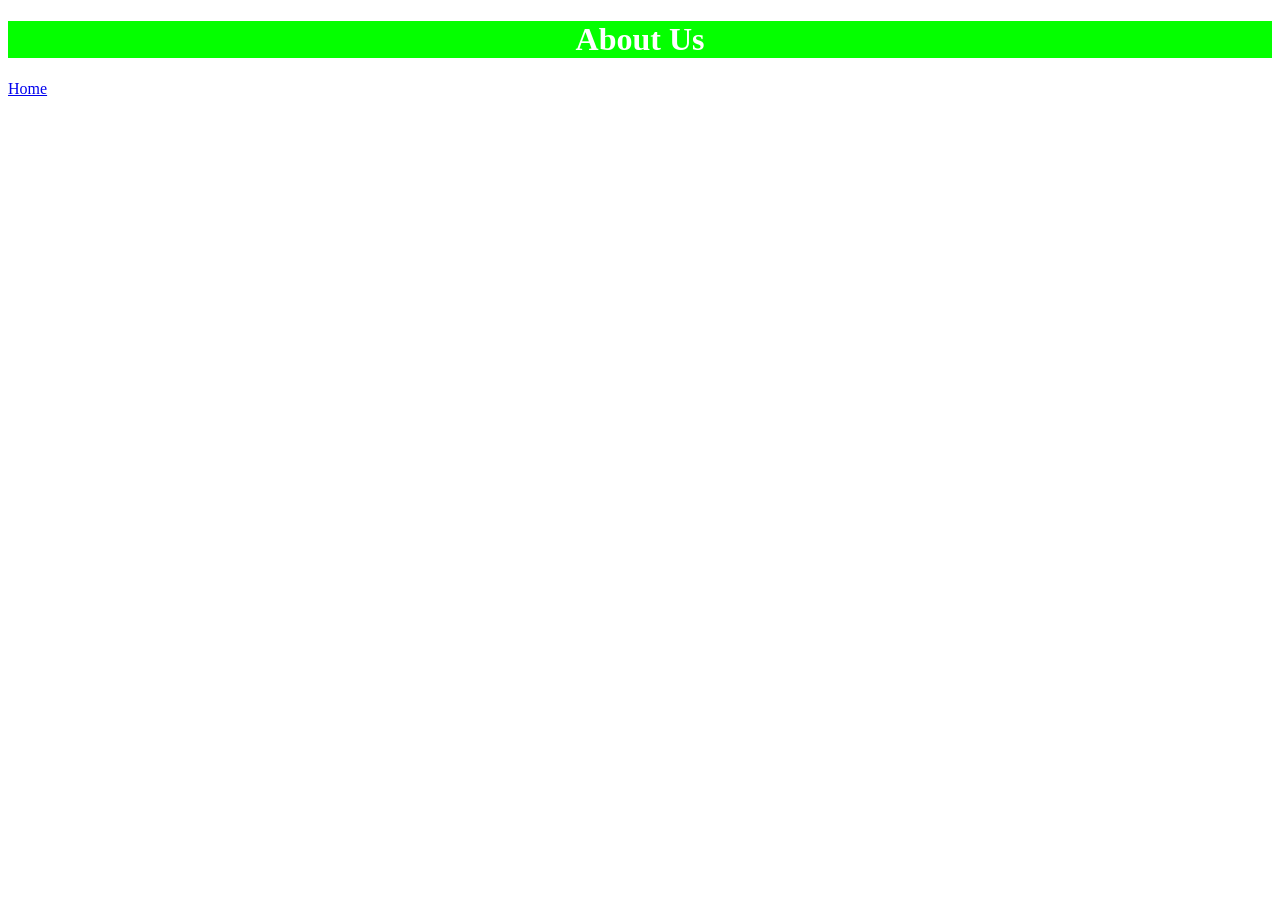
==== about.html @ 2e18b74d "Refactor HTML by moving inline styles to a separate CSS file and create an About Us page" ====
<!DOCTYPE html>
<html lang="en">
<head>
    <meta charset="UTF-8">
    <meta name="viewport" content="width=device-width, initial-scale=1.0">
    <title>Document</title>
    <link rel="stylesheet" href="css/style.css">
</head>
<body>

    <h1>About Us</h1>

    <a href="index.html">Home</a>
    
</body>
</html>
---- css/style.css ----
h1 {
            background-color: rgb(4, 255, 0);
            color: white;
            text-align: center;
        }
    
        p {
            font-size: 1em;
            line-height: 1.5;
        }
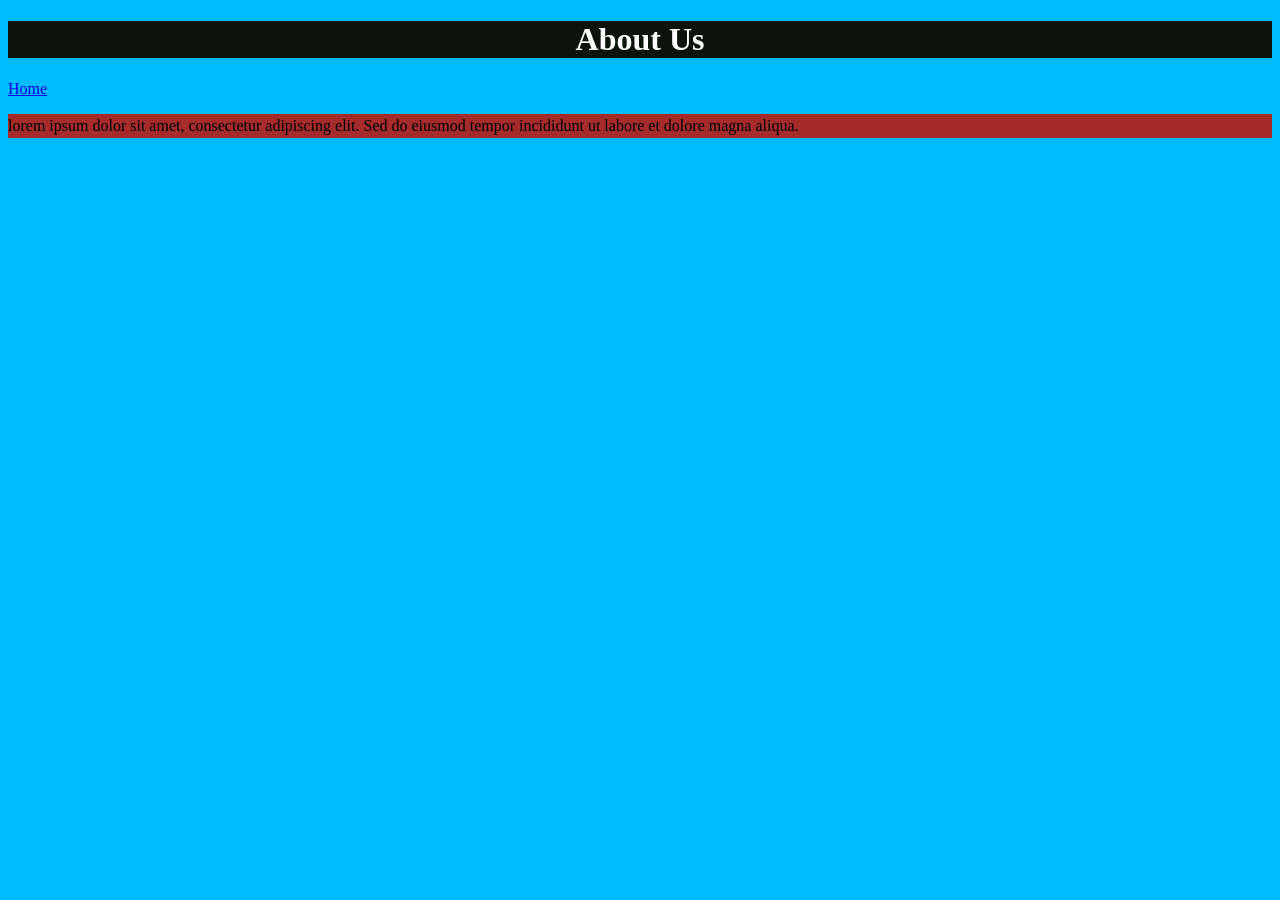
==== commit 4f8d309d: "Update About Us page content and improve header background color" ====
--- a/about.html
+++ b/about.html
@@ -11,6 +11,8 @@
     <h1>About Us</h1>
 
     <a href="index.html">Home</a>
+    <p>lorem ipsum dolor sit amet, consectetur 
+        adipiscing elit. Sed do eiusmod tempor incididunt ut labore et dolore magna aliqua.</p>
     
 </body>
 </html>
--- a/css/style.css
+++ b/css/style.css
@@ -1,6 +1,6 @@
 
         h1 {
-            background-color: rgb(4, 255, 0);
+            background-color: rgb(11, 19, 11);
             color: white;
             text-align: center;
         }
@@ -8,5 +8,10 @@
         p {
             font-size: 1em;
             line-height: 1.5;
+            background-color: brown;
+        }
+
+        body {
+            background-color: rgb(0, 187, 255);
         }
     
